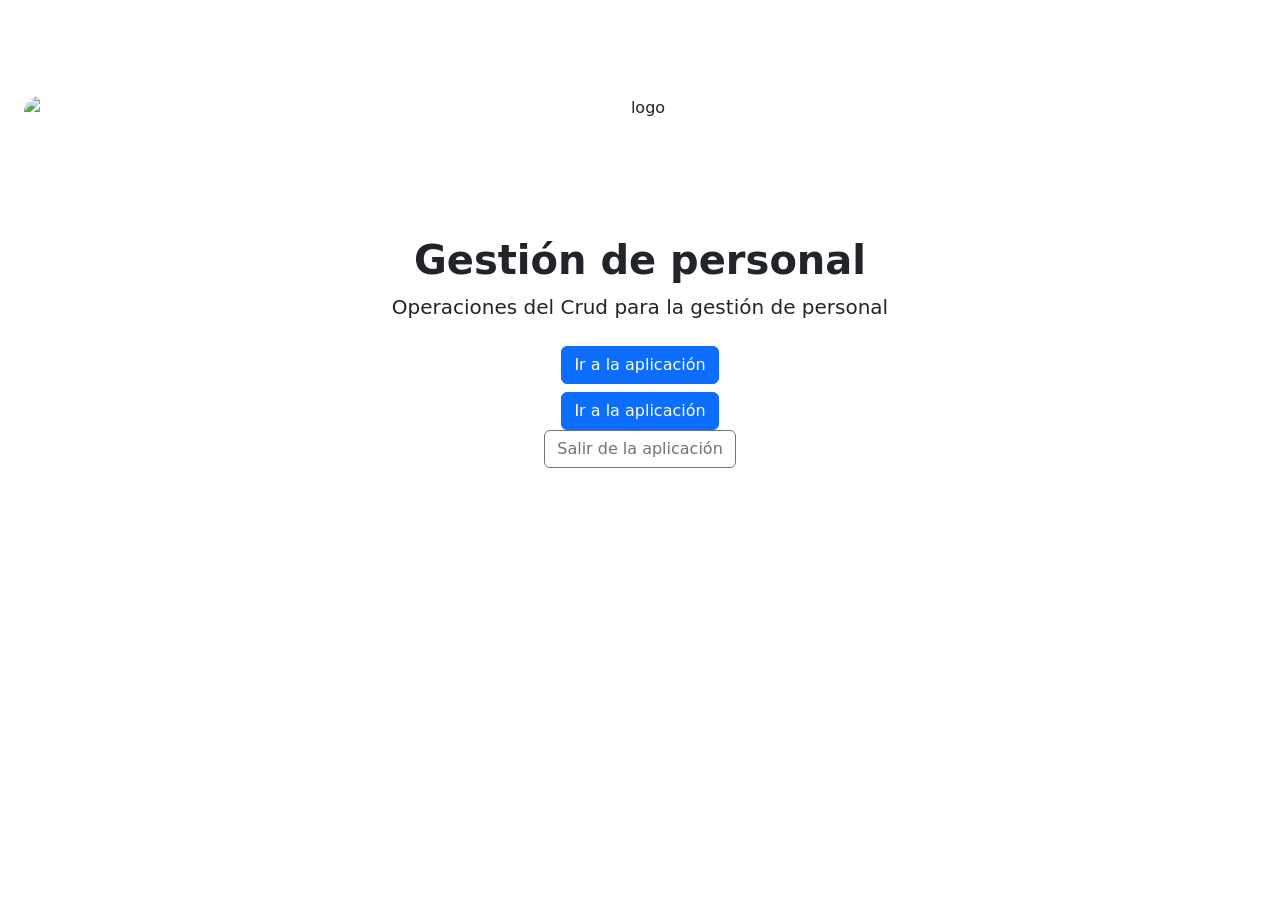
==== src/main/resources/templates/index.html @ a607b56c "inicio heroku chameleon" ====
<!doctype html>
<html lang="en" xmlns:th="http://www.thymeleaf.org" xmlns:sec="http://www.thymeleaf.org/thymeleaf-extras-springsecurity5">
<head>
    <meta charset="UTF-8">
    <meta name="viewport"
          content="width=device-width, user-scalable=no, initial-scale=1.0, maximum-scale=1.0, minimum-scale=1.0">
    <meta http-equiv="X-UA-Compatible" content="ie=edge">
    <title>CRUD_Persona</title>
    <link href="https://cdn.jsdelivr.net/npm/bootstrap@5.2.1/dist/css/bootstrap.min.css" rel="stylesheet" integrity="sha384-iYQeCzEYFbKjA/T2uDLTpkwGzCiq6soy8tYaI1GyVh/UjpbCx/TYkiZhlZB6+fzT" crossorigin="anonymous">
</head>
<body>
    <main>
        <div class="px-4 py-5 my-5 text-center">
            <img src="logoAnimado8.gif" class="d-block mx-auto mb-4 rounded-4" height= "100" alt="logo"/>
            <div class="px-4 py-3 my-1 text-center">
                <h1 class="display-7 fw-bold">Gestión de personal</h1>
                <div class="col-lg-6 mx-auto">
                    <p class="lead mb-4">Operaciones del Crud para la gestión de personal</p>
                    <div sec:authorize="!isAuthenticated()">
                        <a th:href="@{/oauth2/authorization/auth0}" class="btn btn-primary">Ir a la aplicación</a>
                    </div>
                    <div sec:authorize="isAuthenticated()">
                        <h4 th:text="Bienvenido"></h4>
                        <a th:href="@{/personal}" class="btn btn-primary">Ir a la aplicación</a>
                    </div>
                    <!--<a href="/personal" type="button" class="btn btn-primary" >Ir a la aplicación</a>-->
                    <button type="button" class="btn btn-outline-secondary">Salir de la aplicación</button>
                </div>

            </div>
        </div>
    </main>



<script src="https://cdn.jsdelivr.net/npm/bootstrap@5.2.1/dist/js/bootstrap.bundle.min.js" integrity="sha384-u1OknCvxWvY5kfmNBILK2hRnQC3Pr17a+RTT6rIHI7NnikvbZlHgTPOOmMi466C8" crossorigin="anonymous"></script>
</body>
</html>
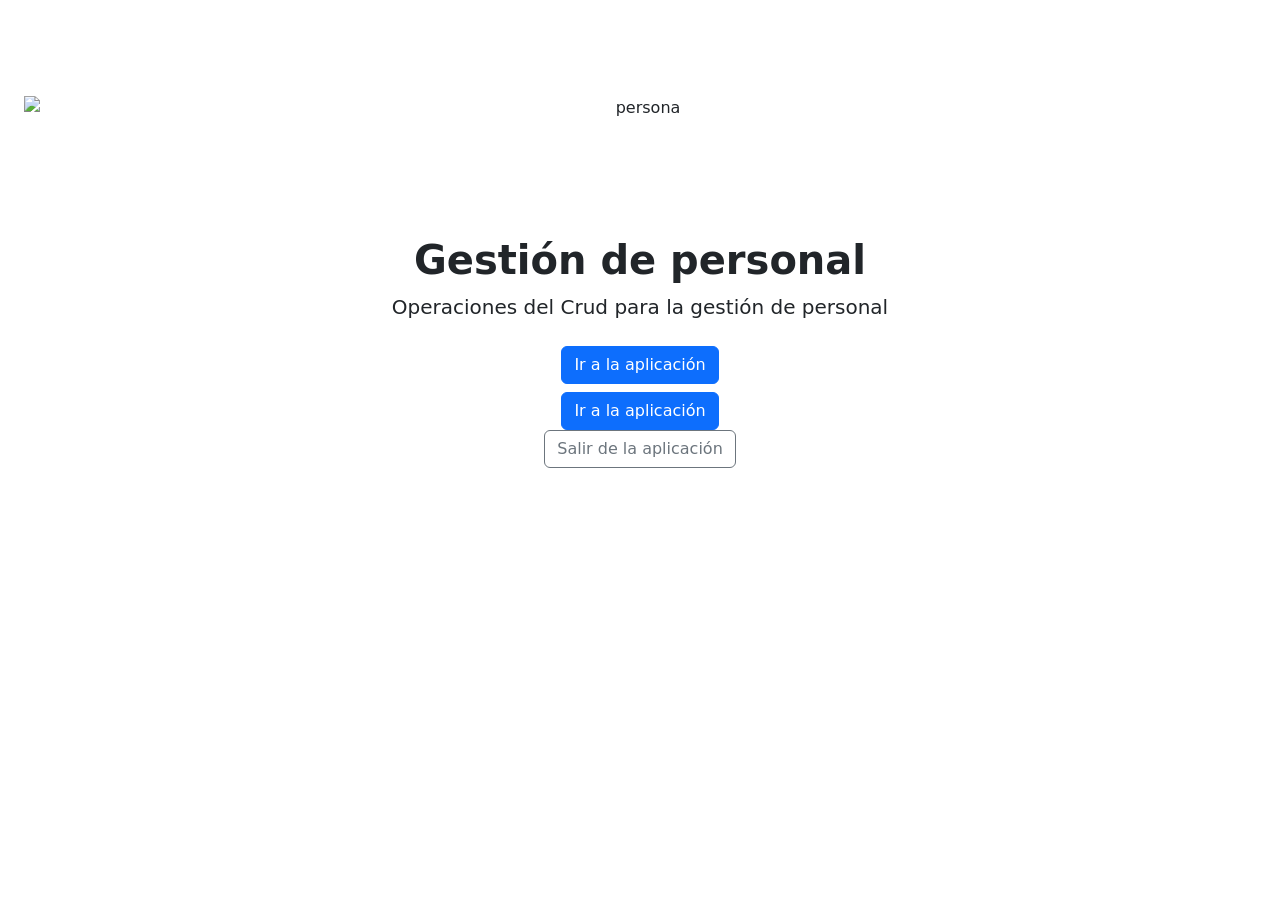
==== commit b596bc52: "first commit" ====
--- a/src/main/resources/templates/index.html
+++ b/src/main/resources/templates/index.html
@@ -11,7 +11,7 @@
 <body>
     <main>
         <div class="px-4 py-5 my-5 text-center">
-            <img src="logoAnimado8.gif" class="d-block mx-auto mb-4 rounded-4" height= "100" alt="logo"/>
+            <img src="woman.png"alt="persona" class="d-block mx-auto mb-4 " height= "100" />
             <div class="px-4 py-3 my-1 text-center">
                 <h1 class="display-7 fw-bold">Gestión de personal</h1>
                 <div class="col-lg-6 mx-auto">
